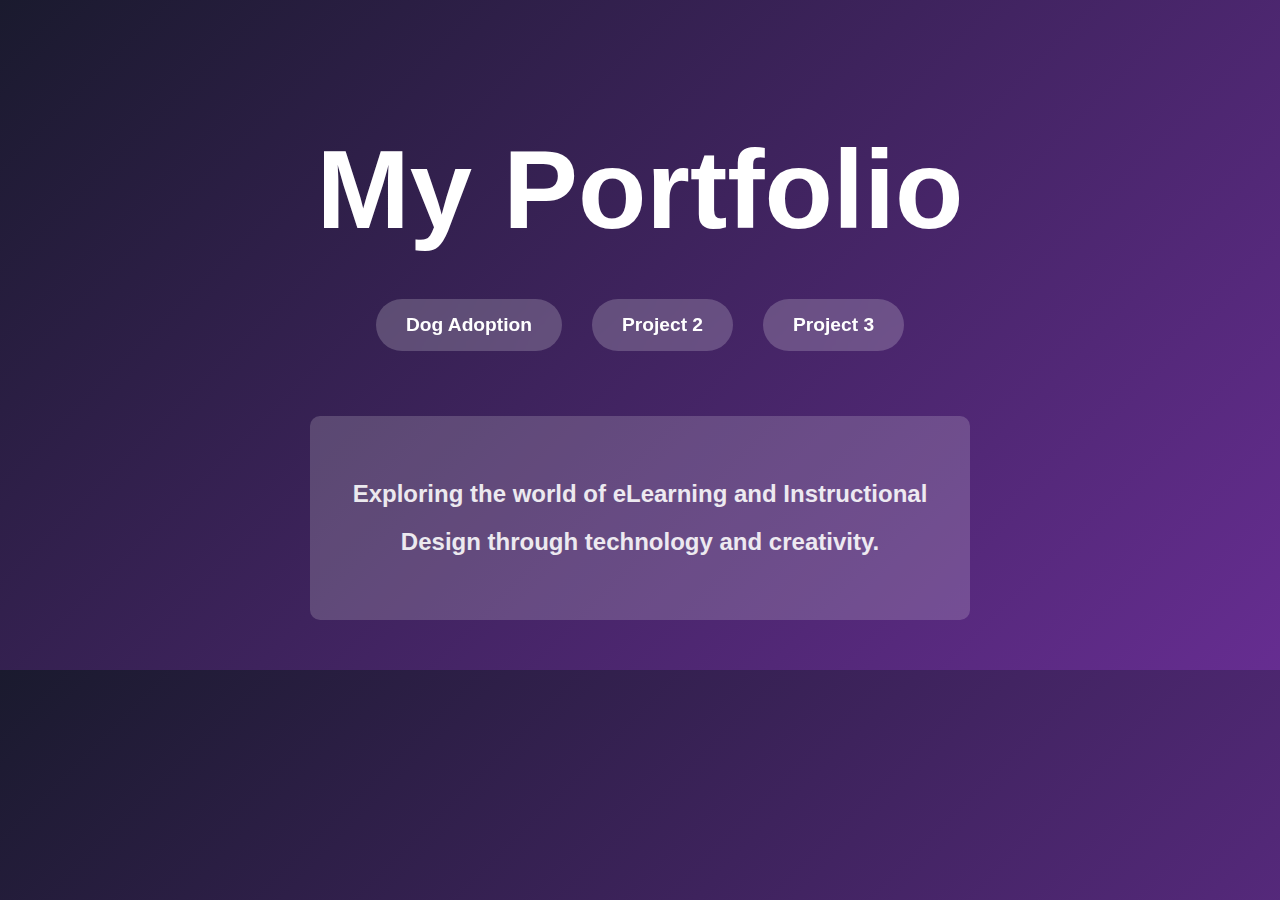
==== index.html @ fd85d7ac "Update index.html" ====
<!DOCTYPE html>
<html lang="en">
<head>
    <meta charset="UTF-8">
    <meta name="viewport" content="width=device-width, initial-scale=1.0">
    <title>My Portfolio</title>
    <style>
        body {
            font-family: 'Arial', sans-serif;
            text-align: center;
            background: linear-gradient(135deg, #1a1a2e, #662d91);
            color: white;
            padding: 50px;
            margin: 0;
        }
        h1 {
            font-size: 7rem;
            margin-bottom: 30px;
        }
        .button-container {
            margin-top: 30px;
            display: flex;
            justify-content: center;
            flex-wrap: wrap;
        }
        .button {
            display: inline-block;
            background: rgba(255, 255, 255, 0.2);
            color: white;
            padding: 15px 30px;
            margin: 15px;
            text-decoration: none;
            border-radius: 50px;
            transition: 0.3s;
            font-size: 1.2rem;
            font-weight: bold;
            backdrop-filter: blur(10px);
        }
        .button:hover {
            background: rgba(255, 255, 255, 0.4);
        }
        .footer-container {
            margin-top: 50px;
            display: flex;
            justify-content: center;
        }
        .footer {
            background: rgba(255, 255, 255, 0.2);
            padding: 30px;
            border-radius: 10px;
            max-width: 600px;
            text-align: center;
            font-size: 1.5rem;
            font-weight: bold;
            line-height: 2;
            opacity: 0.9;
        }
    </style>
</head>
<body>
    <h1>My Portfolio</h1>
    <div class="button-container">
        <a href="DogAdoption/index.html" class="button">Dog Adoption</a>
        <a href="project2/index.html" class="button">Project 2</a>
        <a href="project3/index.html" class="button">Project 3</a>
    </div>
    <div class="footer-container">
        <div class="footer">
            <p><b>Exploring the world of 
              eLearning and Instructional
              Design through technology and creativity.</b></p>
        </div>
    </div>
</body>
</html>
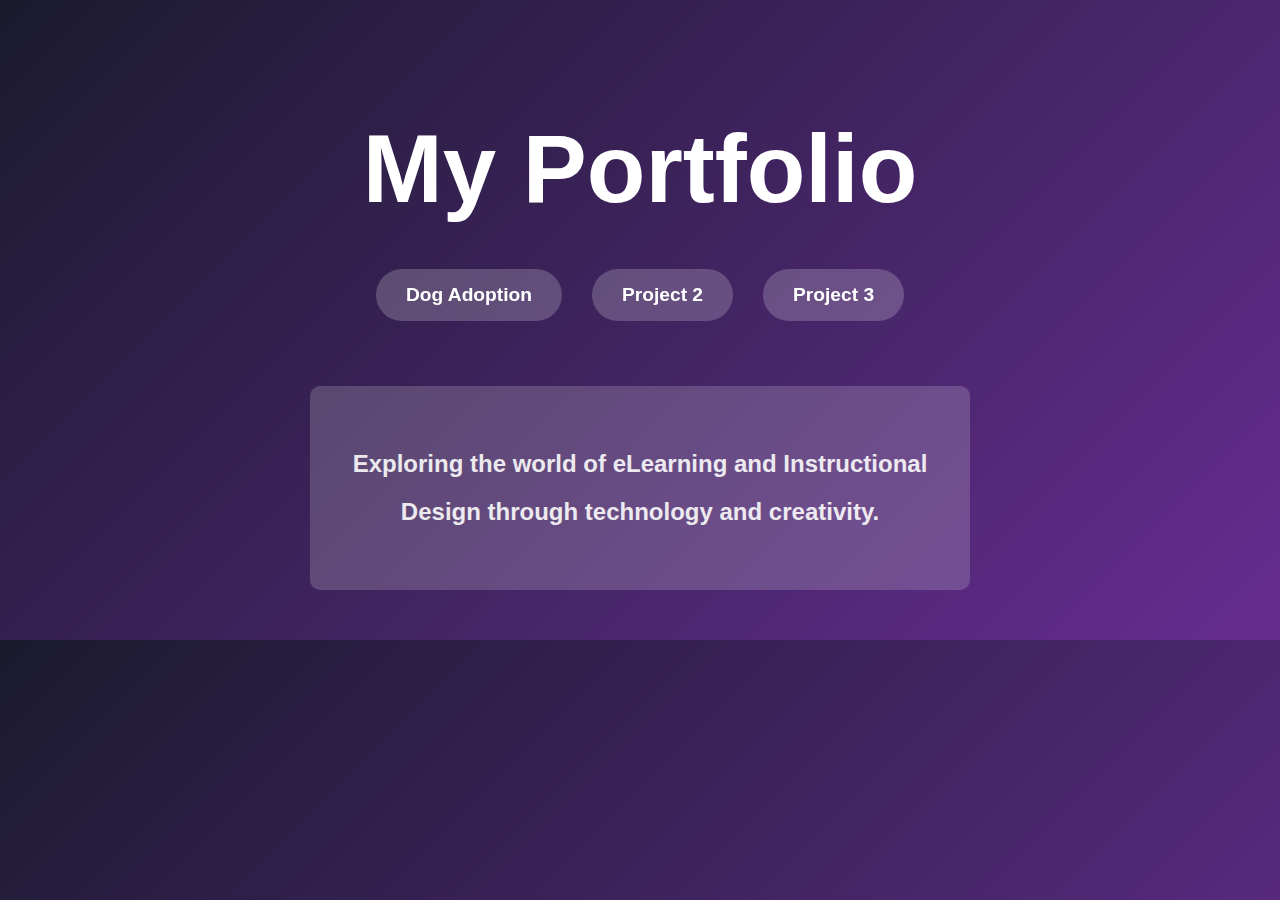
==== commit 5a55a284: "Update index.html" ====
--- a/index.html
+++ b/index.html
@@ -14,8 +14,8 @@
             margin: 0;
         }
         h1 {
-            font-size: 7rem;
-            margin-bottom: 30px;
+            font-size: 6rem;
+            margin-bottom: 20px;
         }
         .button-container {
             margin-top: 30px;
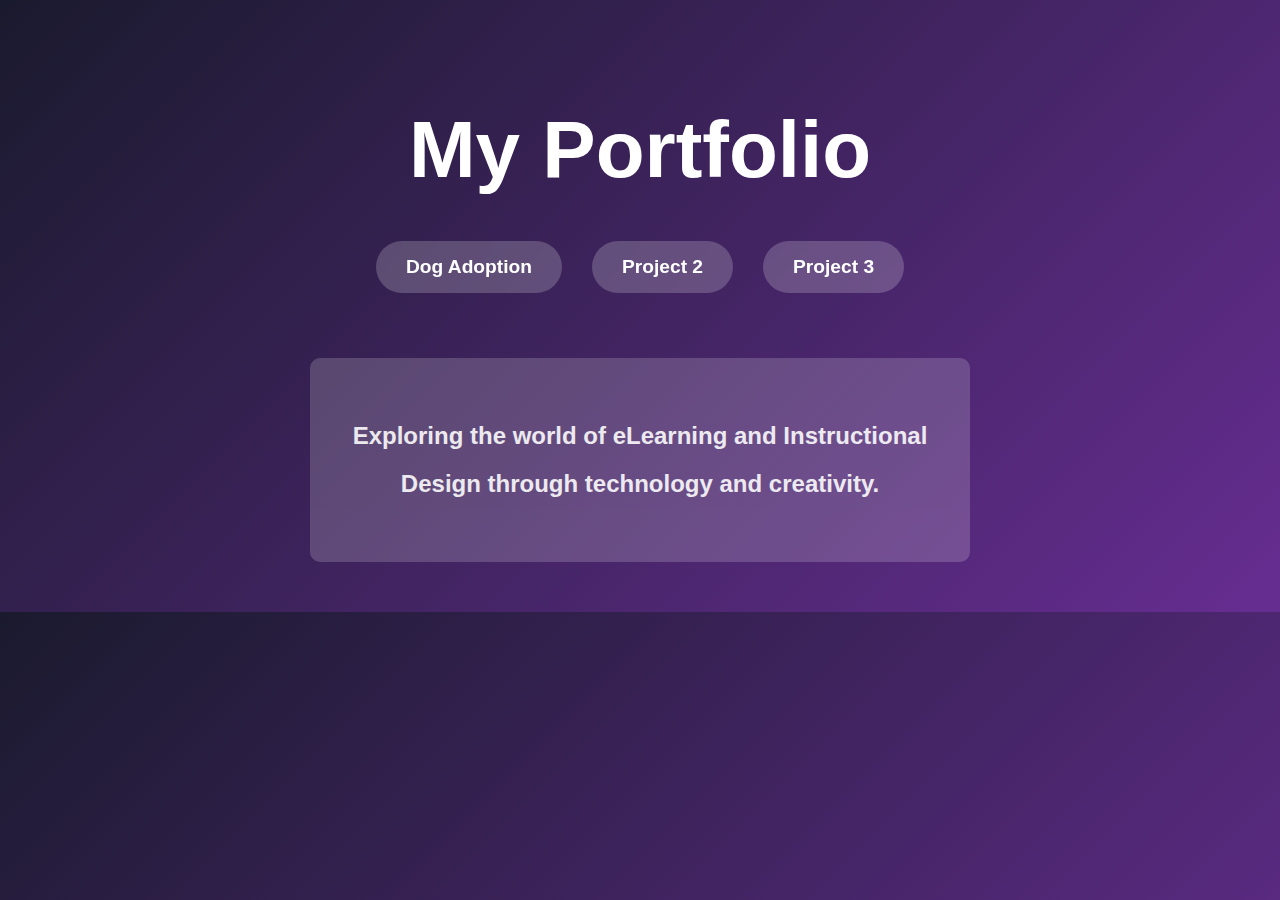
==== commit cbeac718: "Update index.html" ====
--- a/index.html
+++ b/index.html
@@ -14,7 +14,7 @@
             margin: 0;
         }
         h1 {
-            font-size: 6rem;
+            font-size: 5rem;
             margin-bottom: 20px;
         }
         .button-container {
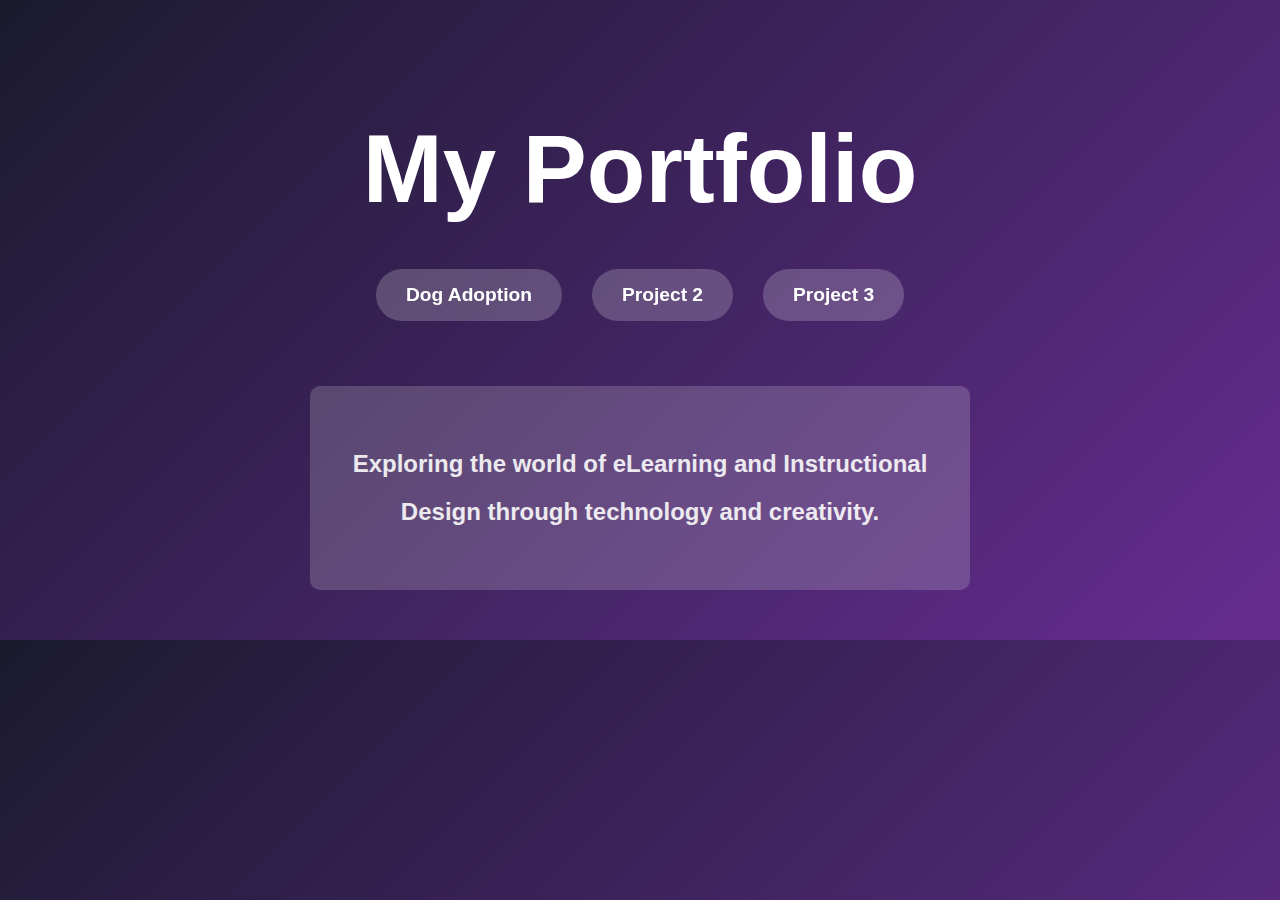
==== commit 2946b34f: "Update index.html" ====
--- a/index.html
+++ b/index.html
@@ -3,7 +3,7 @@
 <head>
     <meta charset="UTF-8">
     <meta name="viewport" content="width=device-width, initial-scale=1.0">
-    <title>My Portfolio</title>
+    <title>MY PORTFOLIO</title>
     <style>
         body {
             font-family: 'Arial', sans-serif;
@@ -14,8 +14,8 @@
             margin: 0;
         }
         h1 {
-            font-size: 5rem;
-            margin-bottom: 20px;
+            font-size: 6rem;
+            margin-bottom: 30px;
         }
         .button-container {
             margin-top: 30px;
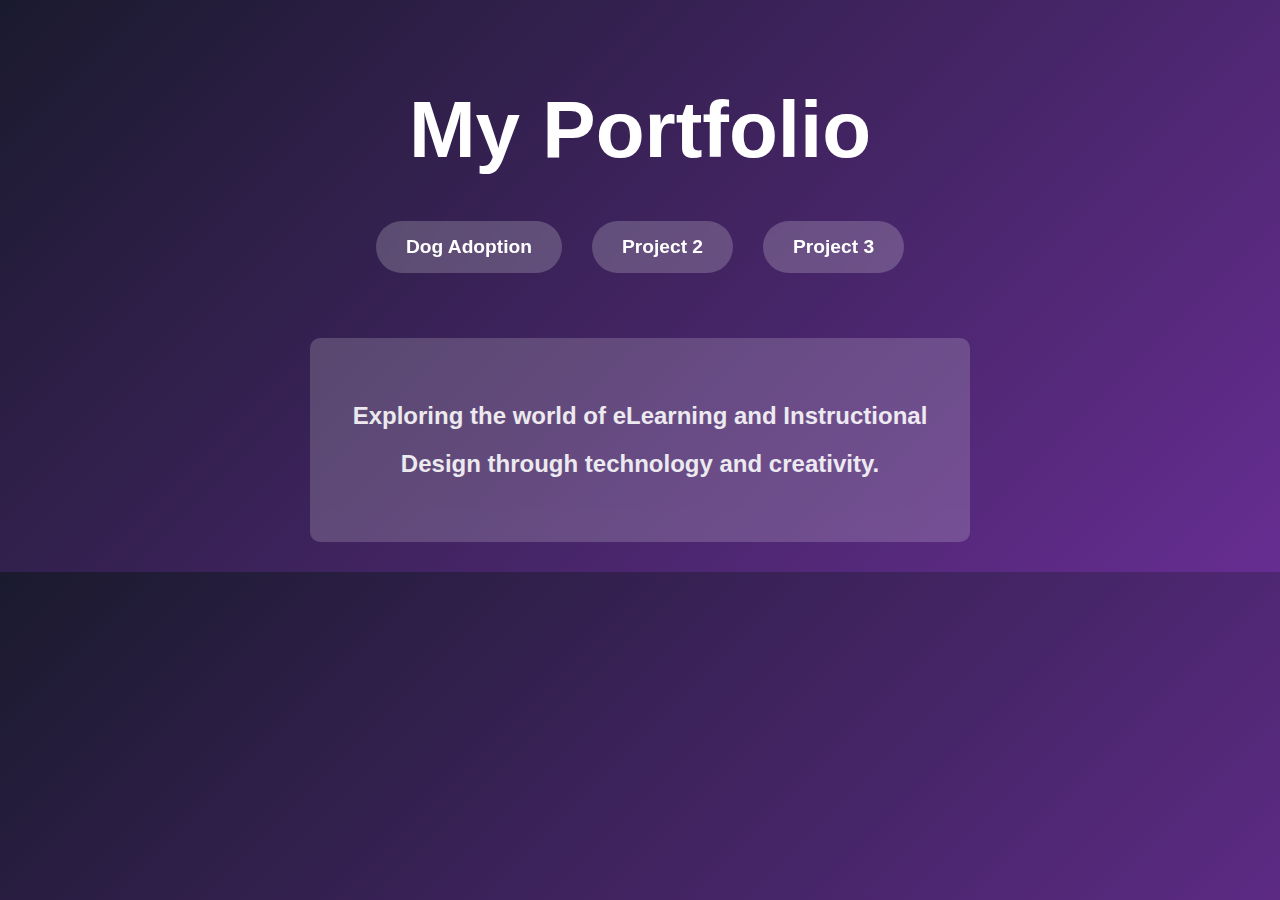
==== commit c193ddfc: "Update index.html" ====
--- a/index.html
+++ b/index.html
@@ -10,12 +10,12 @@
             text-align: center;
             background: linear-gradient(135deg, #1a1a2e, #662d91);
             color: white;
-            padding: 50px;
+            padding: 30px;
             margin: 0;
         }
         h1 {
-            font-size: 6rem;
-            margin-bottom: 30px;
+            font-size: 5rem;
+            margin-bottom: 20px;
         }
         .button-container {
             margin-top: 30px;
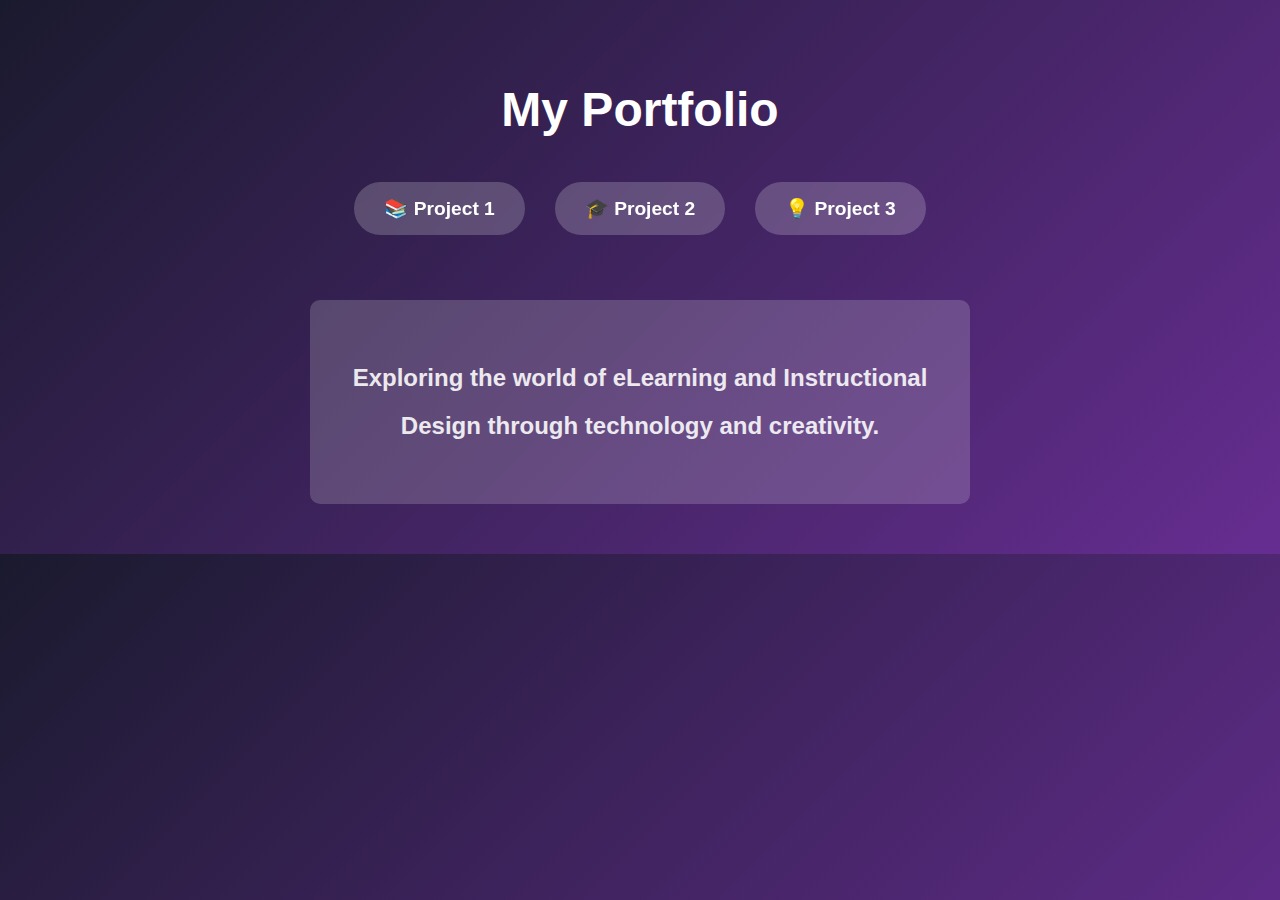
==== commit 54fcee61: "Update index.html" ====
--- a/index.html
+++ b/index.html
@@ -3,18 +3,18 @@
 <head>
     <meta charset="UTF-8">
     <meta name="viewport" content="width=device-width, initial-scale=1.0">
-    <title>MY PORTFOLIO</title>
+    <title>My Portfolio</title>
     <style>
         body {
             font-family: 'Arial', sans-serif;
             text-align: center;
-            background: linear-gradient(135deg, #1a1a2e, #662d91);
+            background: linear-gradient(135deg, #1a1a2e, #662d91), url('your-image.jpg') no-repeat center/cover;
             color: white;
-            padding: 30px;
+            padding: 50px;
             margin: 0;
         }
         h1 {
-            font-size: 5rem;
+            font-size: 3rem;
             margin-bottom: 20px;
         }
         .button-container {
@@ -37,7 +37,8 @@
             backdrop-filter: blur(10px);
         }
         .button:hover {
-            background: rgba(255, 255, 255, 0.4);
+            transform: scale(1.1);
+            box-shadow: 0px 0px 10px white;
         }
         .footer-container {
             margin-top: 50px;
@@ -55,22 +56,27 @@
             line-height: 2;
             opacity: 0.9;
         }
+        @keyframes floatText {
+            0% { transform: translateY(0px); }
+            50% { transform: translateY(-5px); }
+            100% { transform: translateY(0px); }
+        }
+        .footer p {
+            animation: floatText 3s infinite ease-in-out;
+        }
     </style>
 </head>
 <body>
     <h1>My Portfolio</h1>
     <div class="button-container">
-        <a href="DogAdoption/index.html" class="button">Dog Adoption</a>
-        <a href="project2/index.html" class="button">Project 2</a>
-        <a href="project3/index.html" class="button">Project 3</a>
+        <a href="project1/index.html" class="button">📚 Project 1</a>
+        <a href="project2/index.html" class="button">🎓 Project 2</a>
+        <a href="project3/index.html" class="button">💡 Project 3</a>
     </div>
     <div class="footer-container">
         <div class="footer">
-            <p><b>Exploring the world of 
-              eLearning and Instructional
-              Design through technology and creativity.</b></p>
+            <p><b>Exploring the world of eLearning and Instructional Design through technology and creativity.</b></p>
         </div>
     </div>
 </body>
 </html>
-
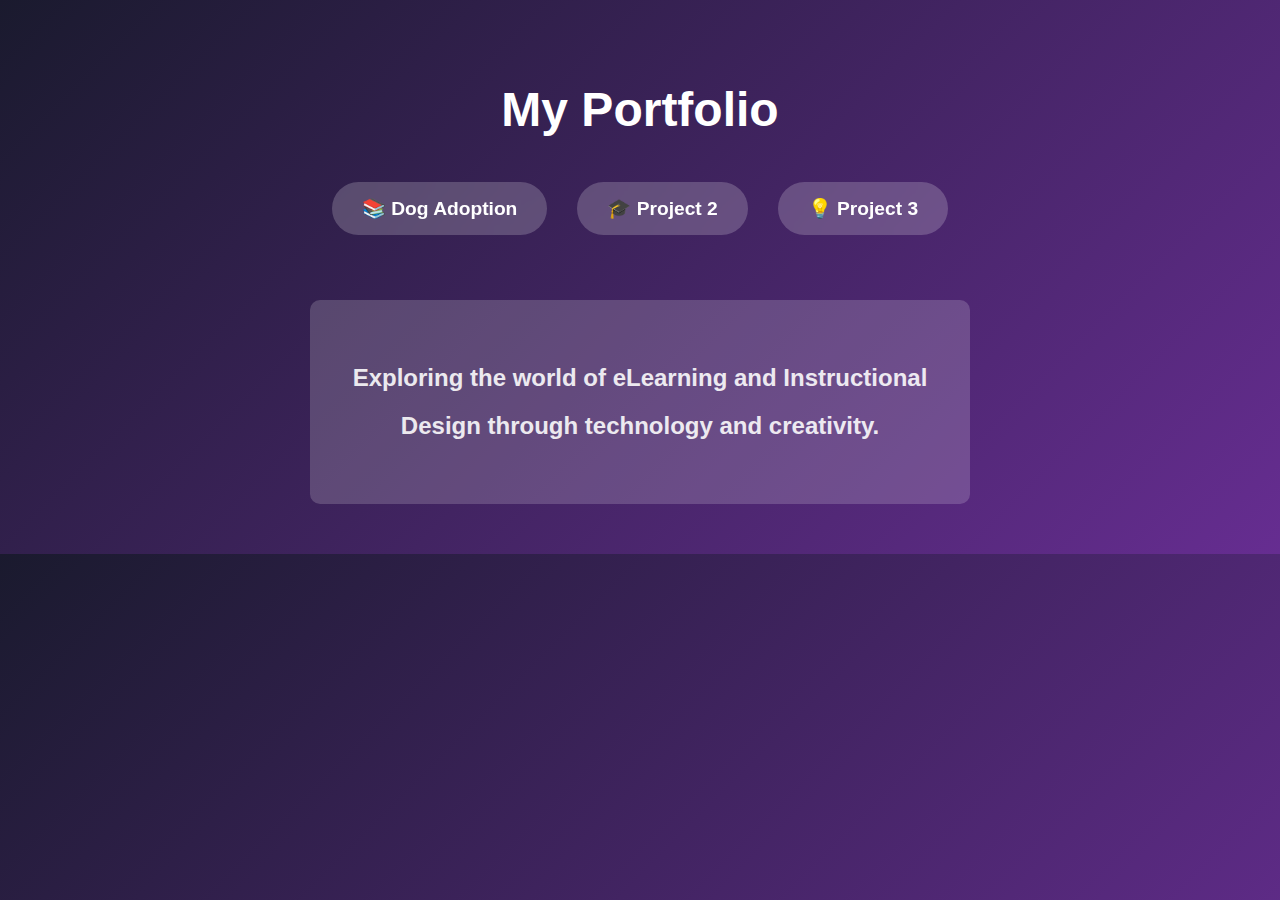
==== commit a0b3900e: "Update index.html" ====
--- a/index.html
+++ b/index.html
@@ -69,7 +69,7 @@
 <body>
     <h1>My Portfolio</h1>
     <div class="button-container">
-        <a href="project1/index.html" class="button">📚 Project 1</a>
+        <a href="DogAdoption/index.html" class="button">📚 Dog Adoption</a>
         <a href="project2/index.html" class="button">🎓 Project 2</a>
         <a href="project3/index.html" class="button">💡 Project 3</a>
     </div>
